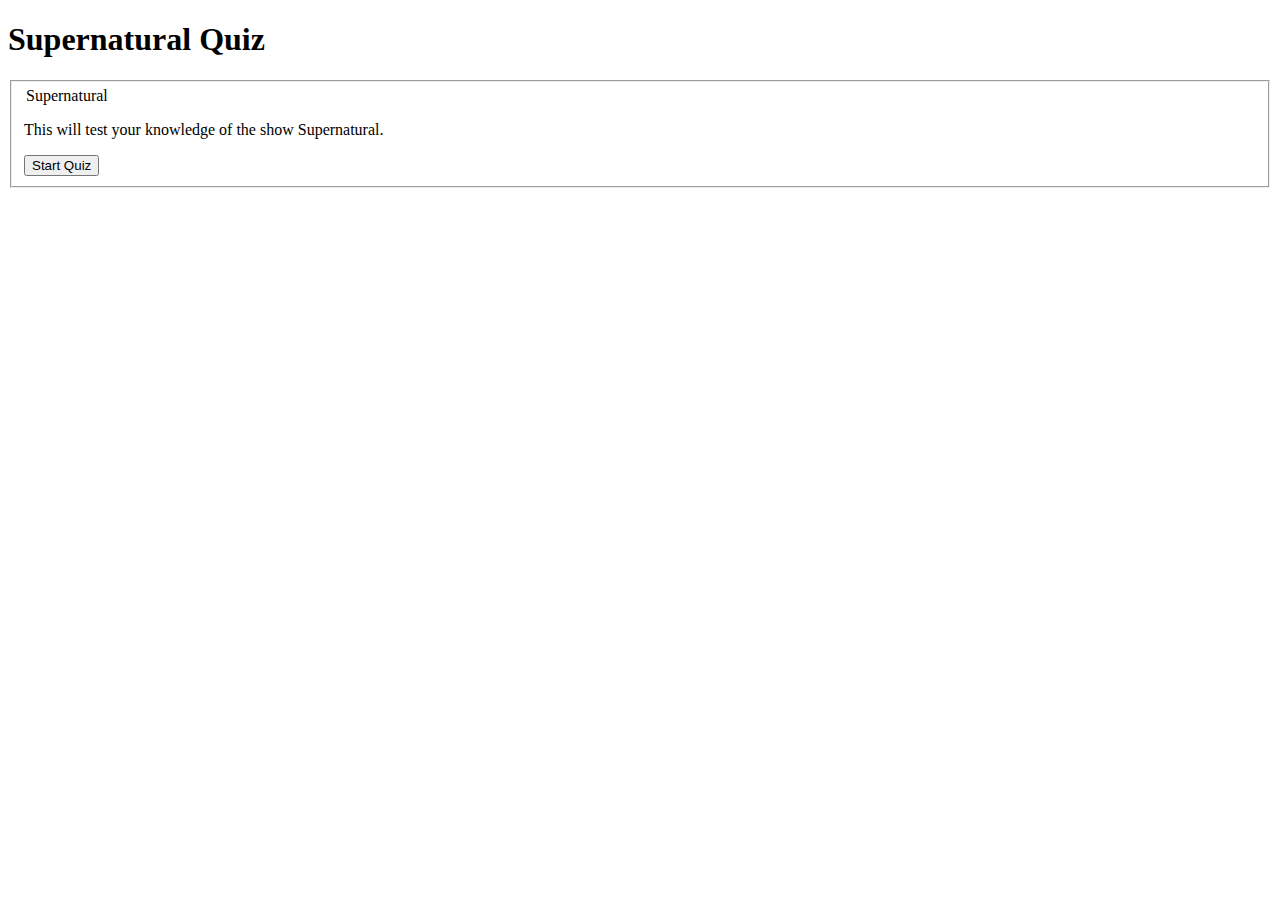
==== index.html @ 2b008335 "initial commit" ====
<!DOCTYPE html>
<html>
  <head>
    <meta charset="utf-8">
    <meta name="viewport" content="width=device-width">
    <title>Supernatural Quiz</title>
    <link href="style.css" rel="stylesheet" type="text/css" />
  </head>
  <body>
    <header>
      <div class="row">
        <div class="col">
          <h1>Supernatural Quiz</h1>
          <div class="question-score"></div>
        </div>
      </div>
    </header>
    <main role="main">
      <fieldset>
        <div class="row">
          <div class="col">
            <legend>Supernatural</legend>
            <p>This will test your knowledge of the show Supernatural.</p>
          </div>
        </div>
        <div class="row">
          <div class="col">
            <button type="button" id="start">Start Quiz</button>
          </div>
        </div>
      </fieldset>
    </main>
    <script src="https://ajax.googleapis.com/ajax/libs/jquery/3.3.1/jquery.min.js"></script>
    <script src="store.js"></script>
    <script src="script.js"></script>
  </body>
</html>
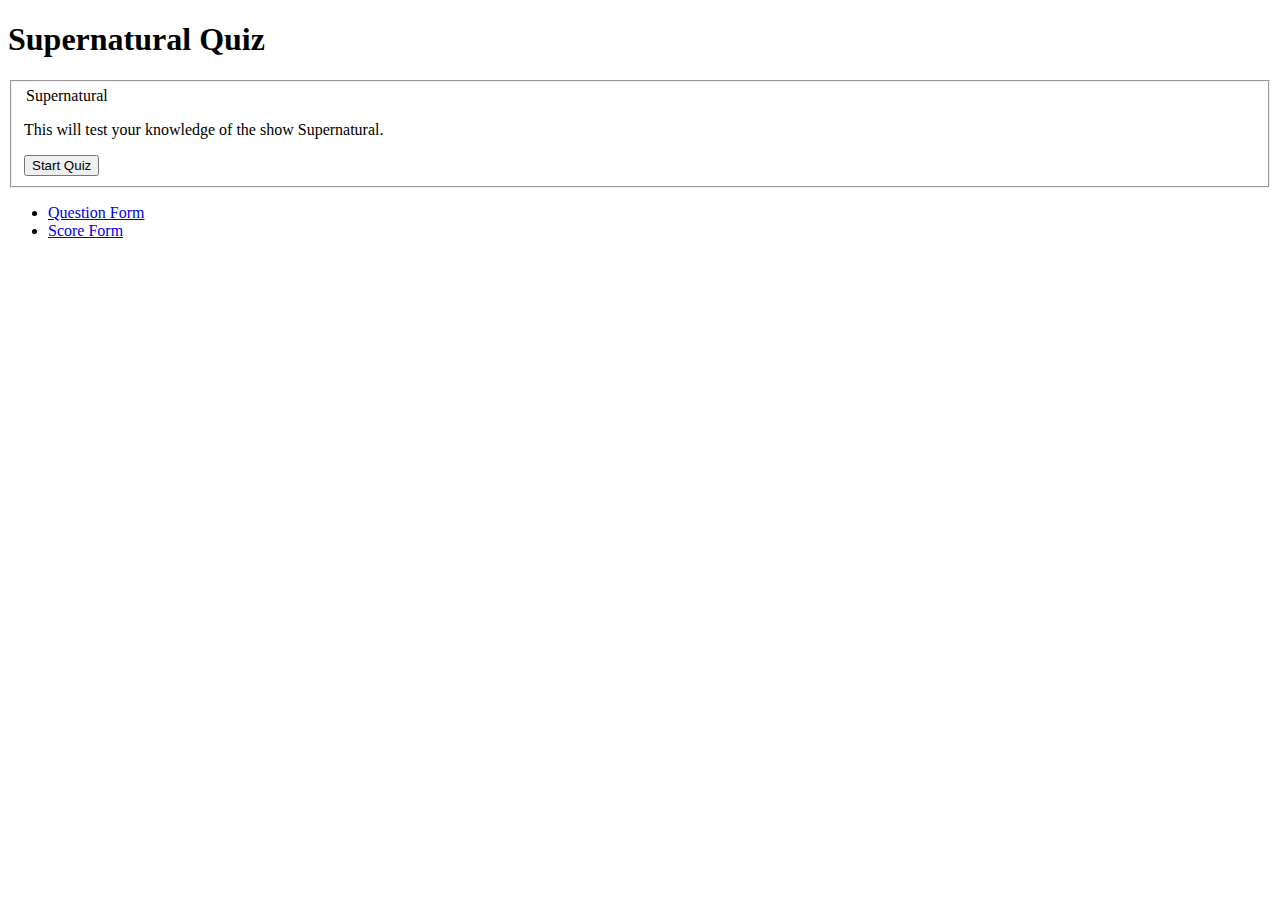
==== commit 9fda9b7f: "added links to other form pages" ====
--- a/index.html
+++ b/index.html
@@ -30,6 +30,14 @@
         </div>
       </fieldset>
     </main>
+    <footer>
+      <div class="footer">
+        <ul>
+          <li><a href="questionform.html">Question Form</a></li>
+          <li><a href="scoreform.html">Score Form</a></li>
+        </ul>
+      </div>
+    </footer>
     <script src="https://ajax.googleapis.com/ajax/libs/jquery/3.3.1/jquery.min.js"></script>
     <script src="store.js"></script>
     <script src="script.js"></script>
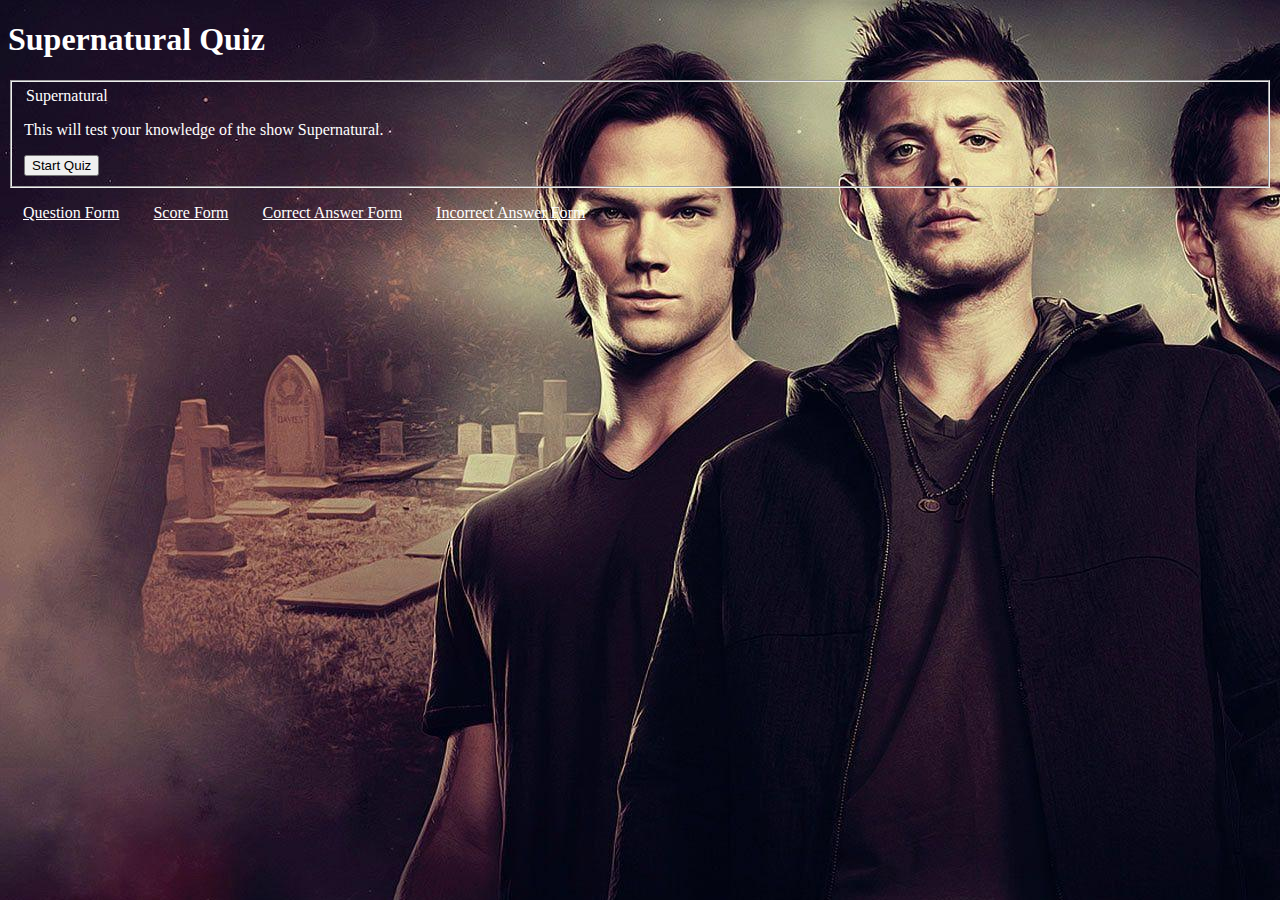
==== commit 01121488: "added correct and incorrect answer form and added links" ====
--- a/index.html
+++ b/index.html
@@ -35,6 +35,8 @@
         <ul>
           <li><a href="questionform.html">Question Form</a></li>
           <li><a href="scoreform.html">Score Form</a></li>
+          <li><a href="correctanswerform.html">Correct Answer Form</a></li>
+          <li><a href="incorrectanswerform.html">Incorrect Answer Form</a></li>
         </ul>
       </div>
     </footer>
--- a/style.css
+++ b/style.css
@@ -0,0 +1,21 @@
+body {
+    background-image: url('supernatural-wallpaper.jpg');
+    background: cover; 
+    background-color: black;
+    color: white;
+}
+
+a {
+    //text-decoration: none;
+    color: white;
+}
+
+ul {
+    padding-left: 0;
+}
+
+li {
+    list-style-type: none;
+    display: inline-block;
+    padding: 0 15px;
+}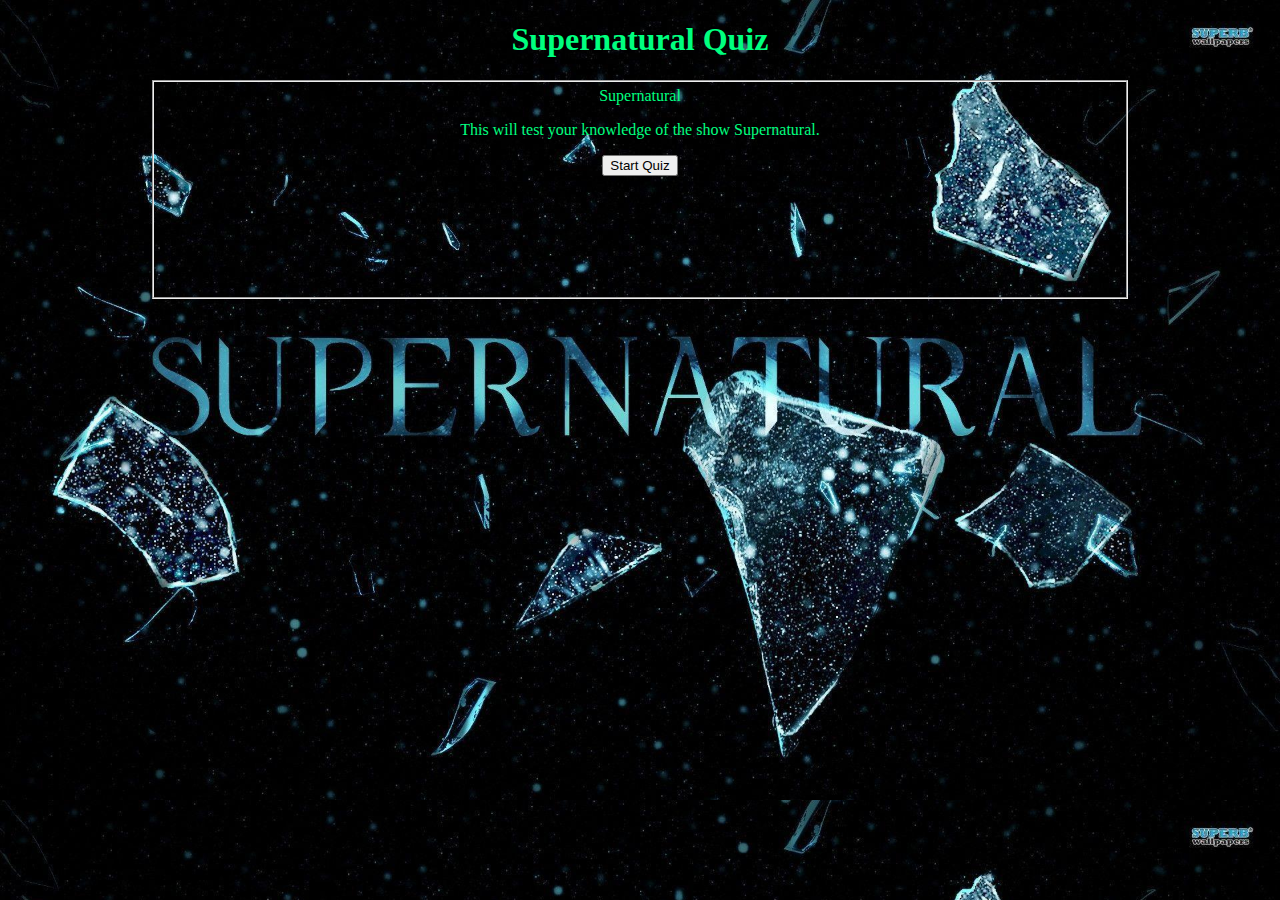
==== commit 99639611: "added different background, took off the footer links, changed last question answers." ====
--- a/index.html
+++ b/index.html
@@ -30,16 +30,7 @@
         </div>
       </fieldset>
     </main>
-    <footer>
-      <div class="footer">
-        <ul>
-          <li><a href="questionform.html">Question Form</a></li>
-          <li><a href="scoreform.html">Score Form</a></li>
-          <li><a href="correctanswerform.html">Correct Answer Form</a></li>
-          <li><a href="incorrectanswerform.html">Incorrect Answer Form</a></li>
-        </ul>
-      </div>
-    </footer>
+    
     <script src="https://ajax.googleapis.com/ajax/libs/jquery/3.3.1/jquery.min.js"></script>
     <script src="store.js"></script>
     <script src="script.js"></script>
--- a/style.css
+++ b/style.css
@@ -1,8 +1,8 @@
 body {
-    background-image: url('supernatural-wallpaper.jpg');
-    background: cover; 
+    background-image: url('supernatural-background-2.jpg');
+    background-size: cover; 
     background-color: black;
-    color: white;
+    color: springgreen;
 }
 
 a {
@@ -18,4 +18,45 @@
     list-style-type: none;
     display: inline-block;
     padding: 0 15px;
+}
+.js-options-one, .js-options-two {
+    display: flex;
+}
+
+[class="1"], [class="3"], [class="0"], [class="2"] {
+    display: flex;
+    flex-basis: 50%;
+    padding: 5px;
+    flex-shrink: 0;
+}
+[class="3"], [class="2"] {
+    flex-direction: row-reverse;
+}
+#option1, #option2 {
+    margin: 5px;
+}
+#option3, #option4 {
+    margin-right: 15px;
+}
+
+.js-question-form {
+    align-content: center;
+    align-items: center;
+    margin: 0 auto;
+    width: 50%;
+}
+fieldset {
+    width: 75%;
+    height: 200px;
+    margin: 0 auto;
+}
+.col {
+    text-align: center;
+}
+.middle-question {
+    margin: 40px auto;
+}
+.question {
+    margin-bottom: 20px;
+    
 }